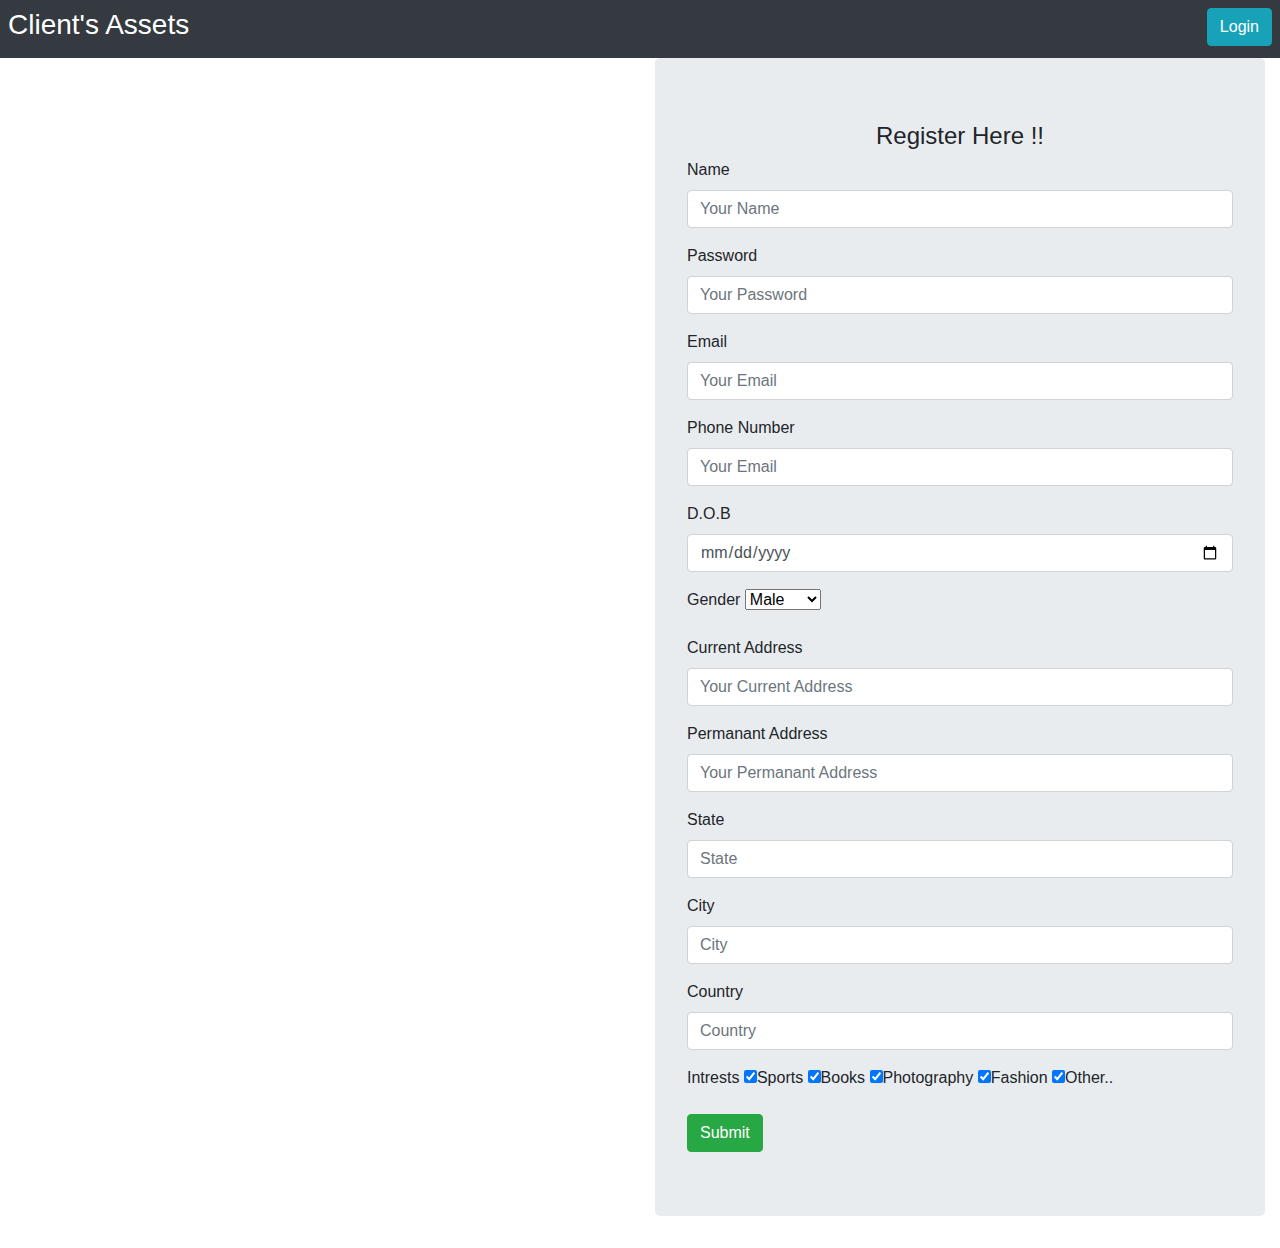
==== Assingment2/index.html @ a1fcac61 "html assingments" ====
<!DOCTYPE html>
<html lang="en">
<head>
    <meta charset="UTF-8">
    <meta name="viewport" content="width=device-width, initial-scale=1.0">
    <meta http-equiv="X-UA-Compatible" content="ie=edge">
    <link rel="stylesheet" href="style.css">
    <link rel="stylesheet" href="https://maxcdn.bootstrapcdn.com/bootstrap/4.4.1/css/bootstrap.min.css">
    <script src="https://ajax.googleapis.com/ajax/libs/jquery/3.4.1/jquery.min.js"></script>
    <script src="https://cdnjs.cloudflare.com/ajax/libs/popper.js/1.16.0/umd/popper.min.js"></script>
    <script src="https://maxcdn.bootstrapcdn.com/bootstrap/4.4.1/js/bootstrap.min.js"></script>
    <link rel="icon" href="https://www.favicon.cc/logo3d/601819.png">
    <title>Registration</title>
</head>
<body>
    <header>
        <nav class="bg-dark p-2 text-white">
            <h3>Client's Assets
            <button class="btn btn-info lgb">Login</button></h3>
        </nav>
    </header>
    <section>
        <div class="container-fluid">
            <div class="row">
                <div class="col-md-6">
                    <img src="https://png.pngtree.com/templates_detail/20181120/web-banner-design-png_43840.jpg" alt="">
                </div>
                <div class="col-md-6">
                    <form class="jumbotron" action="">
                        <h4 class="text-center">Register Here !!</h4>
                        <div class="form-group">
                          <label for="">Name</label>
                          <input type="text" name="" id="name" class="form-control" placeholder="Your Name">
                        </div>
                        <div class="form-group">
                            <label for="">Password</label>
                            <input type="password" name="" id="password" class="form-control" placeholder="Your Password">
                          </div>
                          <div class="form-group">
                            <label for="">Email</label>
                            <input type="email" name="" id="email" class="form-control" placeholder="Your Email">
                          </div>
                          <div class="form-group">
                            <label for="">Phone Number</label>
                            <input type="number" name="" id="number" class="form-control" placeholder="Your Email">
                          </div>
                          <div class="form-group">
                            <label for="">D.O.B</label>
                            <input type="date" name="" id="dob" class="form-control" placeholder="Your Name">
                          </div>
                          <div class="form-group">
                            <label for="">Gender</label>
                            <select name="" id="sex">
                                <option value="male">Male</option>
                                <option value="female">Female</option>
                            </select>
                          </div>
                          <div class="form-group">
                            <label for="">Current Address</label>
                            <input type="textarea" name="" id="caddr" class="form-control" placeholder="Your Current Address">
                          </div>
                          <div class="form-group">
                            <label for="">Permanant Address</label>
                            <input type="textarea" name="" id="paddr" class="form-control" placeholder="Your Permanant Address">
                          </div>
                          
                          <div class="form-group">
                            <label for="">State</label>
                            <input type="text" name="" id="state" class="form-control" placeholder="State">
                          </div>
                          <div class="form-group">
                            <label for="">City</label>
                            <input type="text" name="" id="city" class="form-control" placeholder="City">
                          </div>
                          <div class="form-group">
                            <label for="">Country</label>
                            <input type="text" name="" id="country" class="form-control" placeholder="Country">
                          </div>
                          <div class="form-group">
                            <label for="">Intrests</label>
                            <input type="checkbox" name="" id="" value="checkedValue" checked>Sports
                            <input type="checkbox" name="" id="" value="checkedValue" checked>Books
                            <input type="checkbox" name="" id="" value="checkedValue" checked>Photography
                            <input type="checkbox" name="" id="" value="checkedValue" checked>Fashion
                            <input type="checkbox" name="" id="" value="checkedValue" checked>Other..
                          </div>
                          <button class="btn btn-success">Submit</button>
                    </form>
                </div>
            </div>
        </div>
    </section>
    
</body>
</html>
---- Assingment2/style.css ----
body{
    background: red;
}
.lgb{
    float: right;
}
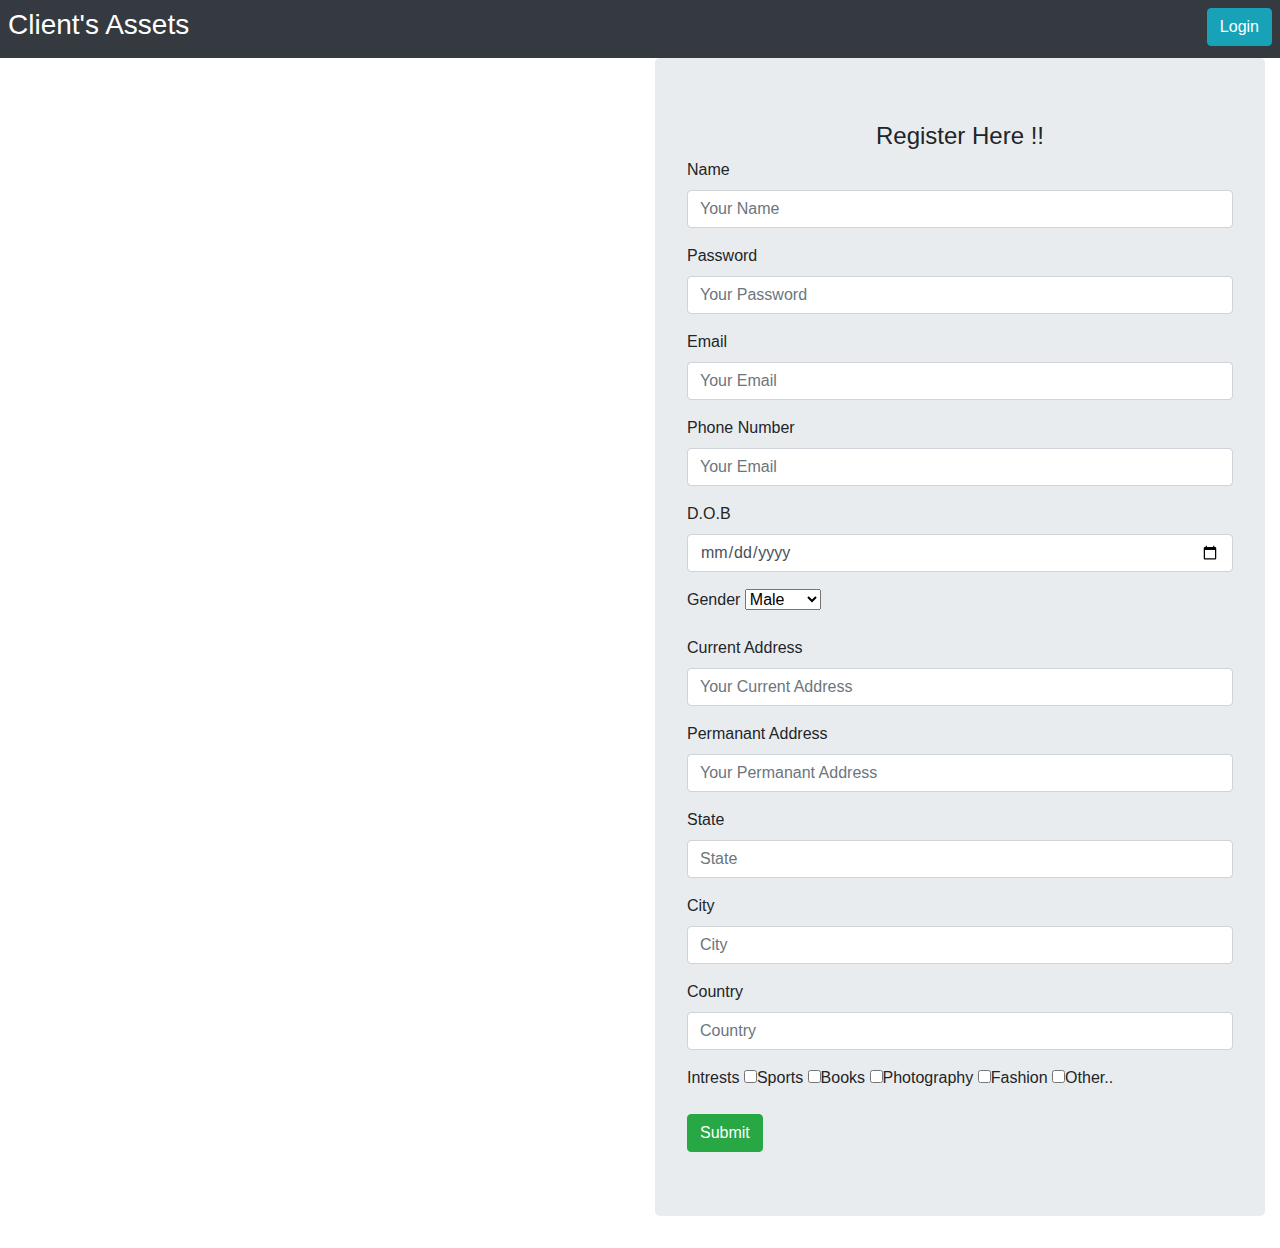
==== commit 8acf67ae: "changes in different elements" ====
--- a/Assingment2/index.html
+++ b/Assingment2/index.html
@@ -78,11 +78,11 @@
                           </div>
                           <div class="form-group">
                             <label for="">Intrests</label>
-                            <input type="checkbox" name="" id="" value="checkedValue" checked>Sports
-                            <input type="checkbox" name="" id="" value="checkedValue" checked>Books
-                            <input type="checkbox" name="" id="" value="checkedValue" checked>Photography
-                            <input type="checkbox" name="" id="" value="checkedValue" checked>Fashion
-                            <input type="checkbox" name="" id="" value="checkedValue" checked>Other..
+                            <input type="checkbox" name="" id="" value="" unchecked>Sports
+                            <input type="checkbox" name="" id="" value="checkedValue" unchecked>Books
+                            <input type="checkbox" name="" id="" value="checkedValue" unchecked>Photography
+                            <input type="checkbox" name="" id="" value="checkedValue" unchecked>Fashion
+                            <input type="checkbox" name="" id="" value="checkedValue" unchecked>Other..
                           </div>
                           <button class="btn btn-success">Submit</button>
                     </form>
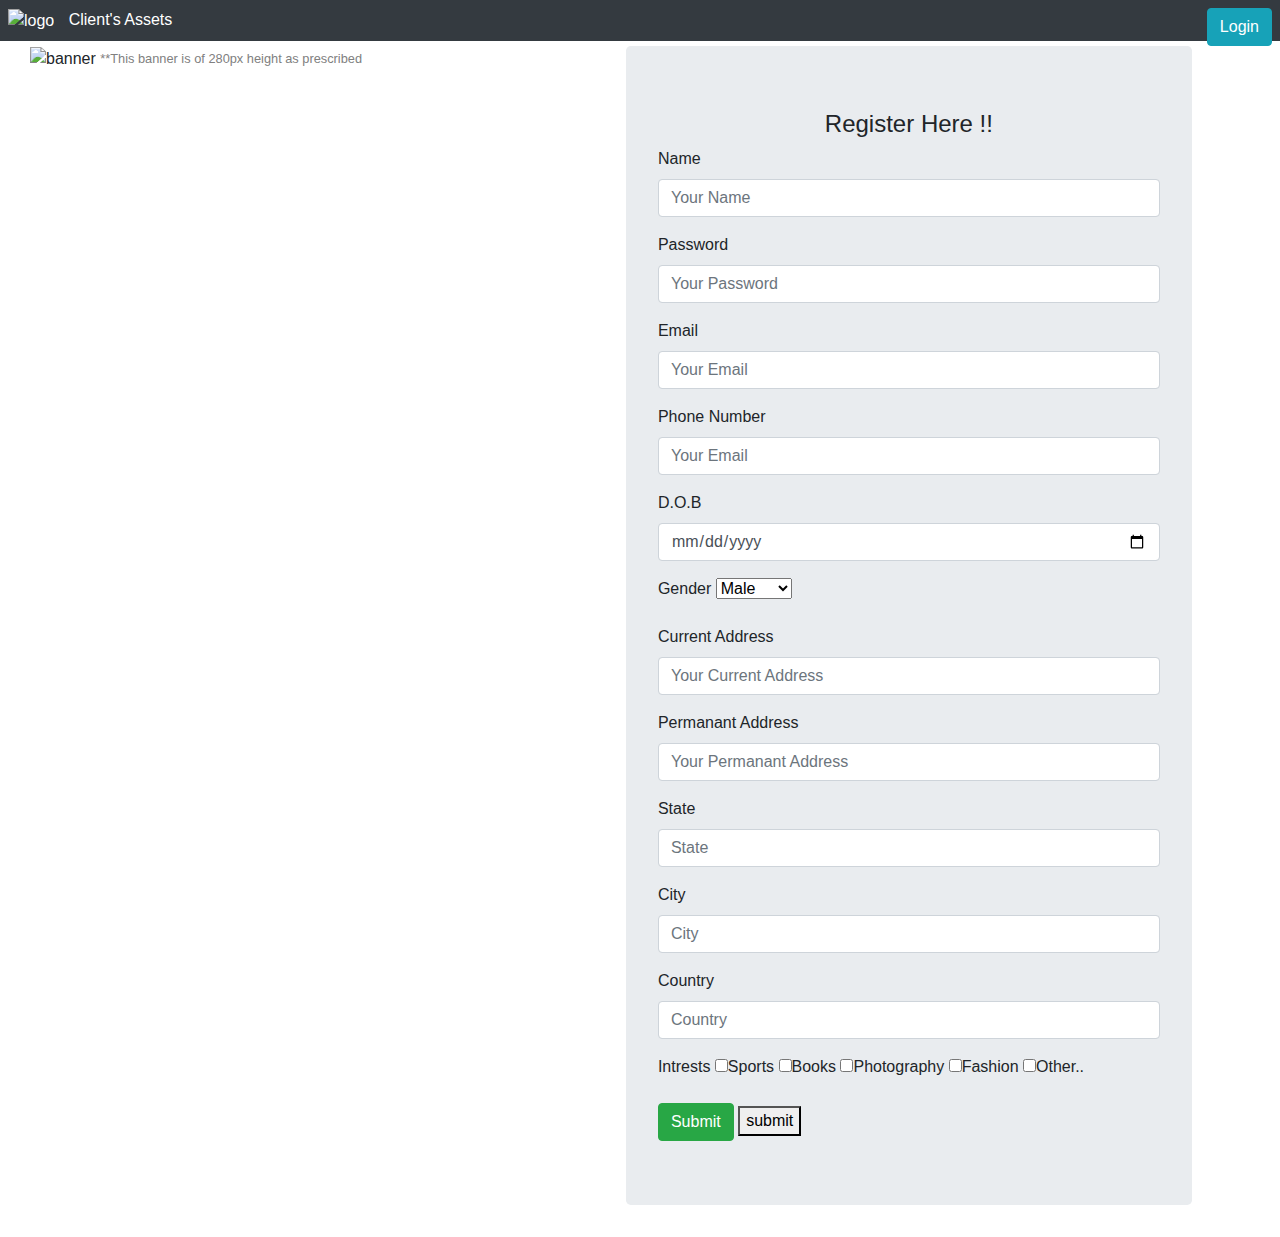
==== commit 69ae6e6f: "addition of logo and banner, css fix" ====
--- a/Assingment2/index.html
+++ b/Assingment2/index.html
@@ -15,15 +15,17 @@
 <body>
     <header>
         <nav class="bg-dark p-2 text-white">
-            <h3>Client's Assets
-            <button class="btn btn-info lgb">Login</button></h3>
+          <img src="http://pluspng.com/img-png/avengers-logo-png-avengers-logo-png-1376.png" alt="logo">
+            <span>Client's Assets</span>
+            <button class="btn btn-info lgb">Login</button>
         </nav>
     </header>
     <section>
         <div class="container-fluid">
             <div class="row">
                 <div class="col-md-6">
-                    <img src="https://png.pngtree.com/templates_detail/20181120/web-banner-design-png_43840.jpg" alt="">
+                    <img src="https://png.pngtree.com/templates_detail/20181120/web-banner-design-png_43840.jpg" alt="banner">
+                    <small>**This banner is of 280px height as prescribed</small>
                 </div>
                 <div class="col-md-6">
                     <form class="jumbotron" action="">
@@ -85,6 +87,7 @@
                             <input type="checkbox" name="" id="" value="checkedValue" unchecked>Other..
                           </div>
                           <button class="btn btn-success">Submit</button>
+                          <button>submit</button>
                     </form>
                 </div>
             </div>
--- a/Assingment2/style.css
+++ b/Assingment2/style.css
@@ -1,6 +1,24 @@
 body{
-    background: red;
+    /* background: red; */
 }
 .lgb{
     float: right;
+}
+div >img{
+    height: 280px;
+    width: fit-content;
+}
+small{
+    color: grey;
+}
+nav>img{
+    height: 40px;
+    width: 40px;;
+}
+section{
+    margin-top: 5px;;
+}
+nav > span{
+    margin-left: 10px;;
+   
 }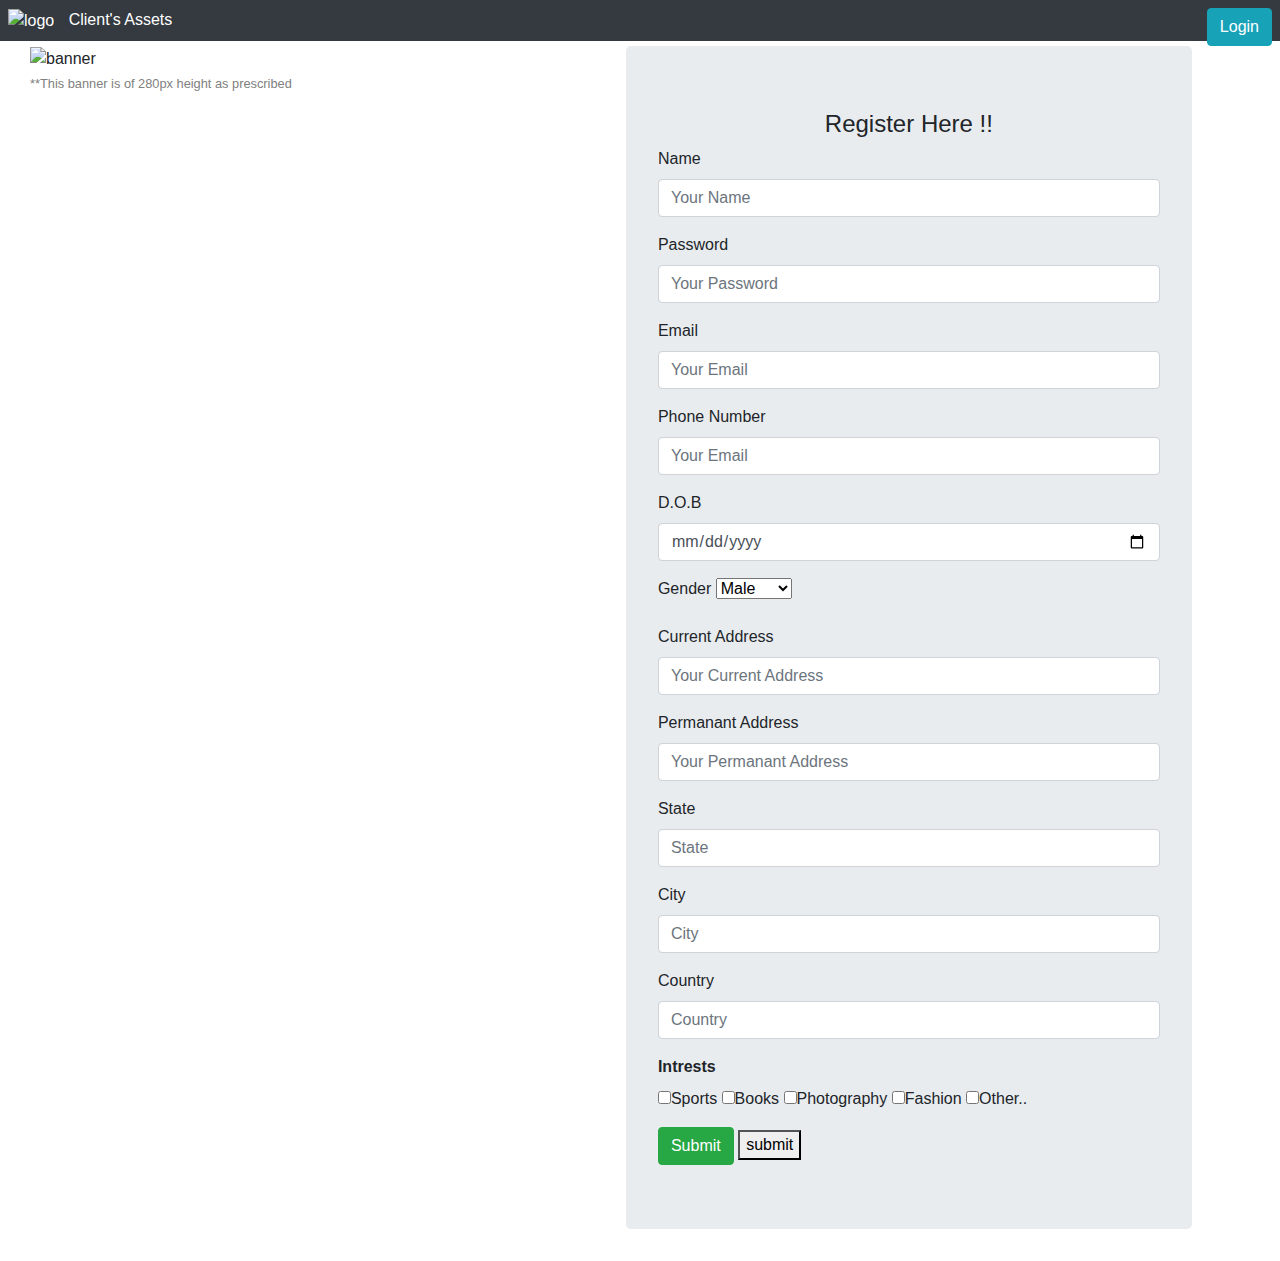
==== commit c09461d0: "completing assingments" ====
--- a/Assingment2/index.html
+++ b/Assingment2/index.html
@@ -24,7 +24,8 @@
         <div class="container-fluid">
             <div class="row">
                 <div class="col-md-6">
-                    <img src="https://png.pngtree.com/templates_detail/20181120/web-banner-design-png_43840.jpg" alt="banner">
+                    <img src="https://www.arihantwebtech.com/images/design-notice/banner-design.png" alt="banner">
+                    <br>
                     <small>**This banner is of 280px height as prescribed</small>
                 </div>
                 <div class="col-md-6">
@@ -79,7 +80,8 @@
                             <input type="text" name="" id="country" class="form-control" placeholder="Country">
                           </div>
                           <div class="form-group">
-                            <label for="">Intrests</label>
+                            <label for=""><b>Intrests</b></label>
+                            <br>
                             <input type="checkbox" name="" id="" value="" unchecked>Sports
                             <input type="checkbox" name="" id="" value="checkedValue" unchecked>Books
                             <input type="checkbox" name="" id="" value="checkedValue" unchecked>Photography
--- a/Assingment2/style.css
+++ b/Assingment2/style.css
@@ -7,6 +7,7 @@
 div >img{
     height: 280px;
     width: fit-content;
+    width: -webkit-fill-available;
 }
 small{
     color: grey;
